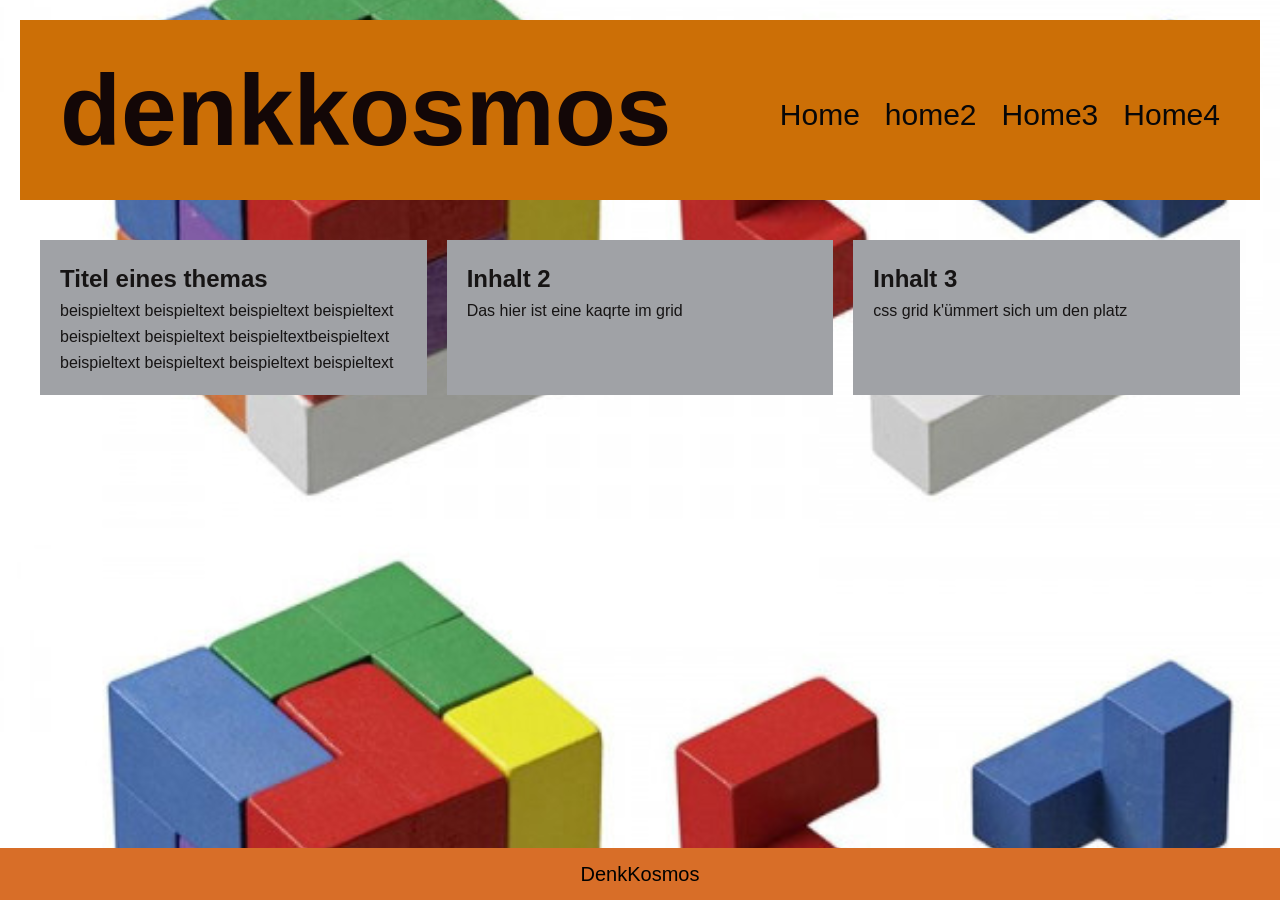
==== index.html @ b5c208b6 "Erster commit" ====
<!DOCTYPE html>
<html lang = "de">
    <head>
        <meta charset="utf-8">
        <meta name="viewport" content="width=device-width, initial-scale=1.0">
        <title>denkkosmos</title>
        <link rel="stylesheet" href="style.css">

    </head>
    <body>

        <header class="main-header">
            <h1>denkkosmos</h1>
            <nav>
                <ul>
                    <li><a href="#">Home</a></li>
                    <li><a href="#">home2</a></li>
                    <li><a href="#">Home3</a></li>
                    <li><a href="#">Home4</a></li>
                </ul>
            </nav>
        </header>
    <main class="grid-container">
        <section class="card">
            <h2>Titel eines themas</h2>
            <p> beispieltext
                beispieltext
                beispieltext
                beispieltext
                beispieltext
                beispieltext
                beispieltextbeispieltext
                beispieltext
                beispieltext
                beispieltext
                beispieltext
            </p>
        </section>
        <section class="card">
            <h2>Inhalt 2</h2>
            <p> Das hier ist eine kaqrte im grid</p>
        </section>
        <section class="card">
            <h2>Inhalt 3</h2>
            <p> css grid k'ümmert sich um den platz</p>
        </section>
      </main>

      <footer class="main-footer">
        <p>DenkKosmos</p>
      </footer>
    
    </body>
</html>
---- style.css ----
*{
    margin: 0;
    padding: 0;
    box-sizing: border-box;

}

body { 
    background-image: url('somawurfel-bunt-224228-40017_600x600.jpg');
    background-size: cover;
    background-position: center;

    font-family: Helvetica;
    line-height: 1.6;
    padding: 20px;
}

.main-header {
    display: flex;
    justify-content: space-between;
    align-items: center;

    position: sticky;
    top: 0;
    left: 0;
    width: 100%;
    display: flex;
    background: #cc6f06;
    color: #130707;
    padding: 10px 40px;
    text-align: center;
    margin-bottom: 20px;
    font-size: 50px;
}

.main-header ul {
    list-style: none;
    display: flex;
    justify-content: flex-end;
    gap: 25px;
    margin-top: 10px;
    font-size: 30px;
}


.main-header a {
    color: rgb(8, 7, 8);
    text-decoration: none;
}

.grid-container {
    display: grid;
    /* "auto-fit" füllt die Zeile, "minmax" setzt die Mindestbreite pro Box auf 300px */
    grid-template-columns: repeat(auto-fit, minmax(300px, 1fr));
    gap: 20px;
    max-width: 1200px;
    margin: 0 auto; /* Zentriert das Layout auf breiten Screens */
}

.card {
    background: rgb(160, 162, 166);
    padding: 20px;
    margin-top: 20px;
    color: #161414;
}

.main-footer {
    position: fixed;
    bottom: 0;
    left: 0;
    width: 100%;
    background-color: #d86e28;
    color: rgb(0, 0, 0);
    padding: 10px;
    text-align: center;
    z-index: 1000;
    font-size: 20px;
}
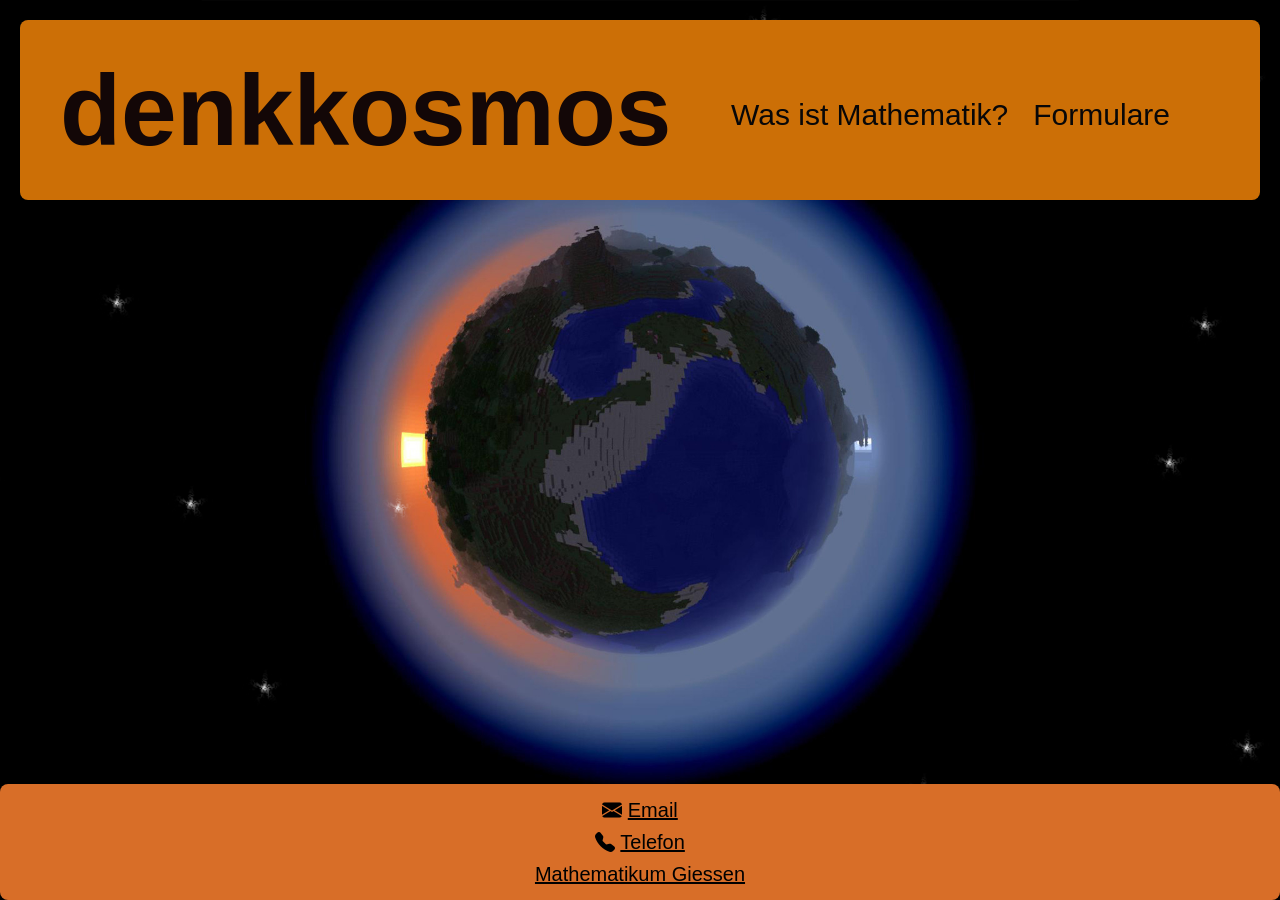
==== commit 53b16c2c: "neu" ====
--- a/index.html
+++ b/index.html
@@ -4,50 +4,40 @@
         <meta charset="utf-8">
         <meta name="viewport" content="width=device-width, initial-scale=1.0">
         <title>denkkosmos</title>
+        <link rel="stylesheet" href="https://cdn.jsdelivr.net/npm/bootstrap-icons@1.11.3/font/bootstrap-icons.min.css">
         <link rel="stylesheet" href="style.css">
 
     </head>
     <body>
 
         <header class="main-header">
-            <h1>denkkosmos</h1>
+            <h1>denkkosmos</h1> 
             <nav>
                 <ul>
-                    <li><a href="#">Home</a></li>
-                    <li><a href="#">home2</a></li>
-                    <li><a href="#">Home3</a></li>
-                    <li><a href="#">Home4</a></li>
+                    <li><a href="index2.html">Was ist Mathematik?</a></li>
+                    <li><a href="index3.html">Formulare</a></li>
+                    <li><a href="#"></a></li>
+                    <li><a href="#"></a></li>
                 </ul>
             </nav>
         </header>
-    <main class="grid-container">
-        <section class="card">
-            <h2>Titel eines themas</h2>
-            <p> beispieltext
-                beispieltext
-                beispieltext
-                beispieltext
-                beispieltext
-                beispieltext
-                beispieltextbeispieltext
-                beispieltext
-                beispieltext
-                beispieltext
-                beispieltext
-            </p>
-        </section>
-        <section class="card">
-            <h2>Inhalt 2</h2>
-            <p> Das hier ist eine kaqrte im grid</p>
-        </section>
-        <section class="card">
-            <h2>Inhalt 3</h2>
-            <p> css grid k'ümmert sich um den platz</p>
-        </section>
+    <main>
+        <section class="title">
+            <h2> <strong></strong> </h2>
+          </section>
       </main>
 
       <footer class="main-footer">
-        <p>DenkKosmos</p>
+        <p>
+            <i class="bi bi-envelope-fill"></i> <a href="mailto:stella.turina@bbzbl-it.ch">Email</a>
+        </p>
+        <p>
+           <i class="bi bi-telephone-fill"></i> <a href="tel:+41796072266">Telefon</a>
+        </p>
+        <p>
+         <a href="https://www.mathematikum.de/" target="_blank" rel="noopener noreferrer">Mathematikum Giessen</a>
+        </p>
+        
       </footer>
     
     </body>
--- a/style.css
+++ b/style.css
@@ -1,68 +1,69 @@
-*{
+:root {
+    --orange: #cc6f06;
+}
+
+* { 
     margin: 0;
     padding: 0;
     box-sizing: border-box;
-
 }
 
 body { 
-    background-image: url('somawurfel-bunt-224228-40017_600x600.jpg');
+    background-image: url('423436.jpg');
     background-size: cover;
     background-position: center;
-
-    font-family: Helvetica;
+    background-repeat: no-repeat; /* Kleingeschrieben */
+    background-attachment: fixed;
+    font-family: Helvetica, Arial, sans-serif;
     line-height: 1.6;
     padding: 20px;
 }
+
 
 .main-header {
     display: flex;
     justify-content: space-between;
     align-items: center;
-
     position: sticky;
     top: 0;
     left: 0;
     width: 100%;
-    display: flex;
-    background: #cc6f06;
+    background-color: var(--orange);
     color: #130707;
     padding: 10px 40px;
     text-align: center;
     margin-bottom: 20px;
     font-size: 50px;
+    border-radius: 8px;
+
+    
+    ul {
+        list-style: none;
+        display: flex;
+        justify-content: flex-end;
+        gap: 25px;
+        margin-top: 10px;
+        font-size: 30px;
+    }
+
+    
+    a {
+        color: rgb(8, 7, 8);
+        text-decoration: none;
+        
+        
+        &:hover {
+            text-decoration: underline;
+        }
+    }
 }
 
-.main-header ul {
-    list-style: none;
-    display: flex;
-    justify-content: flex-end;
-    gap: 25px;
-    margin-top: 10px;
-    font-size: 30px;
+.title {
+    padding-left: 1150px; 
+    margin-top: 450px; 
+    color: #ffffff;
 }
 
-
-.main-header a {
-    color: rgb(8, 7, 8);
-    text-decoration: none;
-}
-
-.grid-container {
-    display: grid;
-    /* "auto-fit" füllt die Zeile, "minmax" setzt die Mindestbreite pro Box auf 300px */
-    grid-template-columns: repeat(auto-fit, minmax(300px, 1fr));
-    gap: 20px;
-    max-width: 1200px;
-    margin: 0 auto; /* Zentriert das Layout auf breiten Screens */
-}
-
-.card {
-    background: rgb(160, 162, 166);
-    padding: 20px;
-    margin-top: 20px;
-    color: #161414;
-}
 
 .main-footer {
     position: fixed;
@@ -75,4 +76,14 @@
     text-align: center;
     z-index: 1000;
     font-size: 20px;
+    border-radius: 8px;
+
+   
+    a {
+        color: black;
+        
+        &:hover {
+            color: var(--orange); 
+        }
+    }
 }
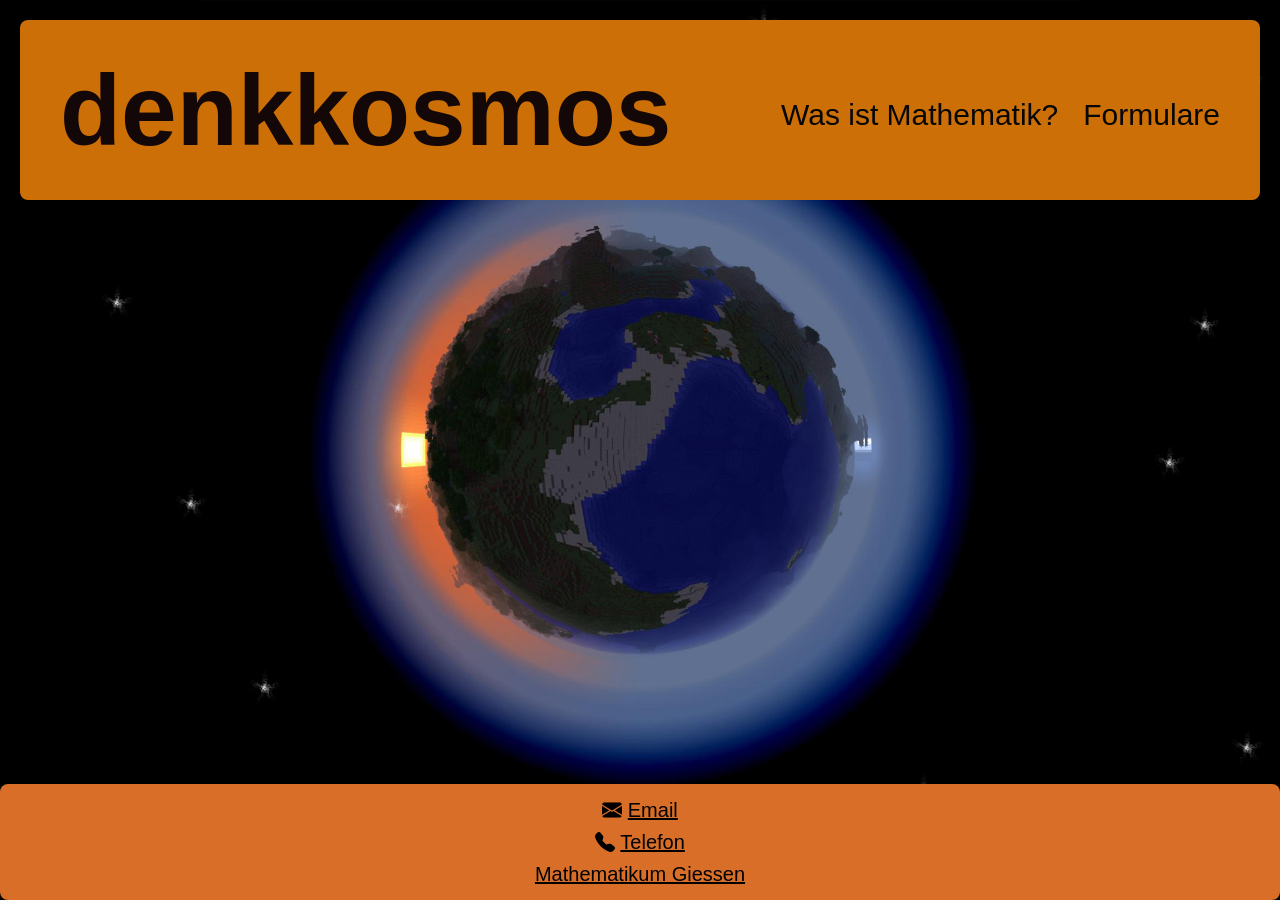
==== commit b3f2cec9: "final commit" ====
--- a/index.html
+++ b/index.html
@@ -1,9 +1,10 @@
 <!DOCTYPE html>
-<html lang = "de">
+<html lang="de">
     <head>
         <meta charset="utf-8">
         <meta name="viewport" content="width=device-width, initial-scale=1.0">
         <title>denkkosmos</title>
+        <meta name="description" content="Startseite des denkkosmos">
         <link rel="stylesheet" href="https://cdn.jsdelivr.net/npm/bootstrap-icons@1.11.3/font/bootstrap-icons.min.css">
         <link rel="stylesheet" href="style.css">
 
@@ -16,15 +17,13 @@
                 <ul>
                     <li><a href="index2.html">Was ist Mathematik?</a></li>
                     <li><a href="index3.html">Formulare</a></li>
-                    <li><a href="#"></a></li>
-                    <li><a href="#"></a></li>
                 </ul>
             </nav>
         </header>
     <main>
-        <section class="title">
-            <h2> <strong></strong> </h2>
-          </section>
+        
+            
+          
       </main>
 
       <footer class="main-footer">
